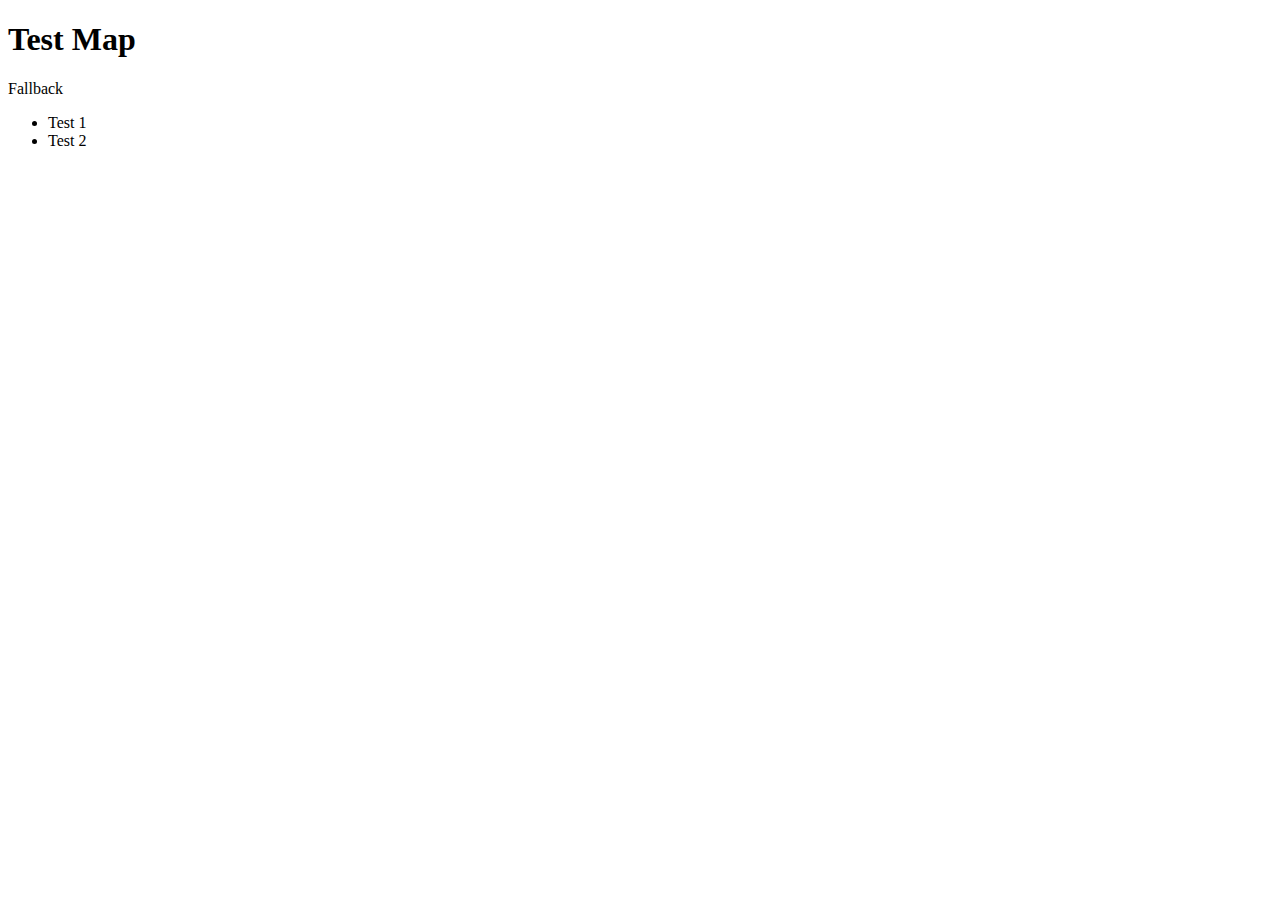
==== HTML/index.html @ e9756e53 "hosting to github pages" ====
<!DOCTYPE html>
<html>
<head>
    <meta charset="UTF-8">
    <title>D3.js Map Example</title>
    <script src="../Resources/jquery-ui-1.12.1/external/jquery/jquery.js"></script>
    <script src="../Resources/jquery-ui-1.12.1/jquery-ui.min.js"></script>
    <script src="../Resources/D3/d3.min.js"></script>
    <script src="../JS/example.js"></script>
    <script src="../JS/svg.js"></script>
    <link rel="stylesheet" href="../CSS/index.css" />
</head>
<body>
    <div id="Att1">
        <h1>Test Map</h1>
        <div id="map-test">
            <object class="fit" type="image/svg+xml" data="../Resources/Images/usaTerritories2High.svg">Fallback</object>
        </div>
    </div>
    <div tabindex="0">
        <nav id="context">
            <ul>
                <li>Test 1</li>
                <li>Test 2</li>
            </ul>
        </nav>
    </div>
</body>
</html>
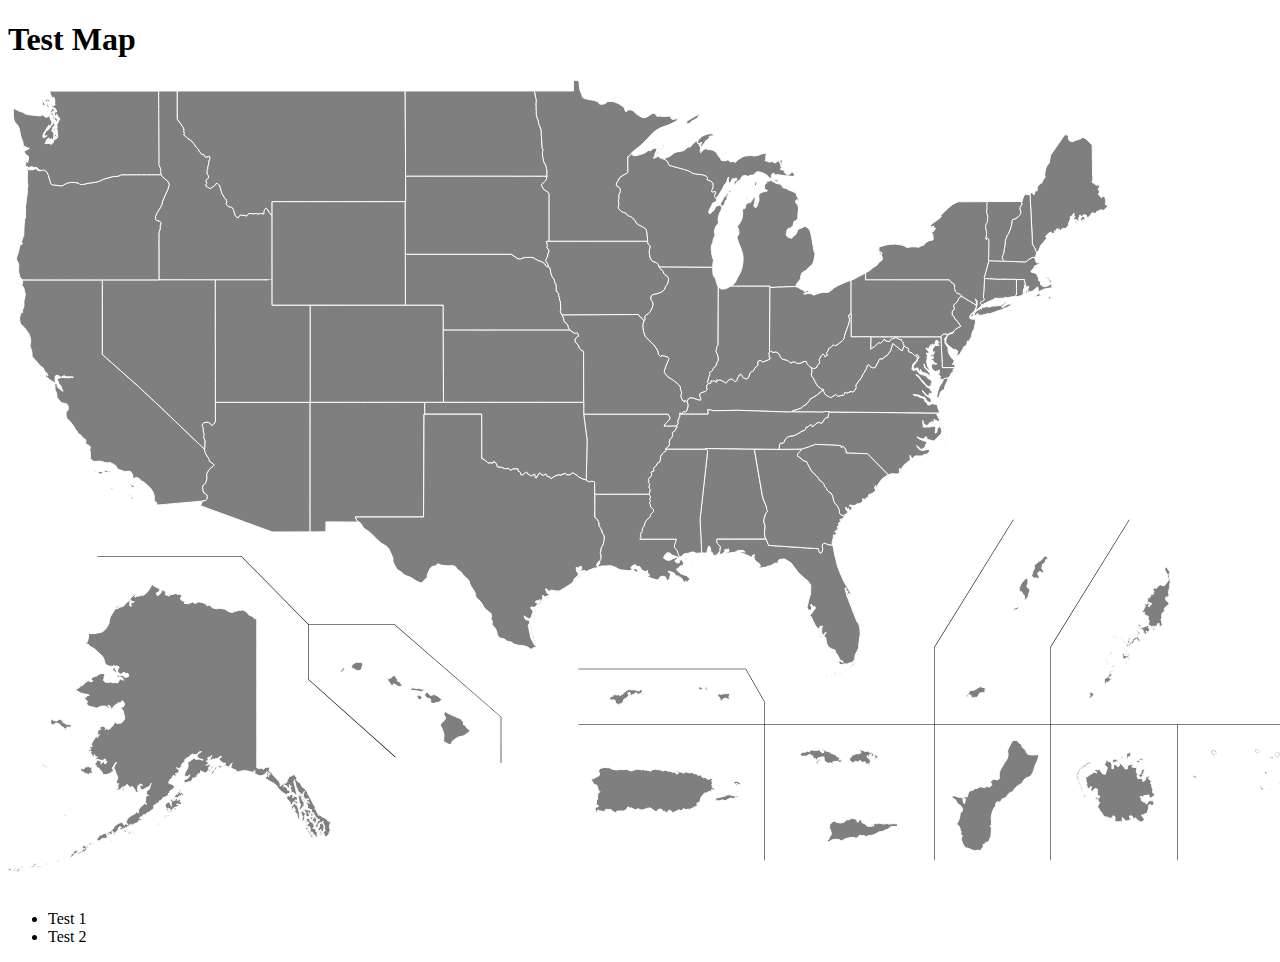
==== commit 8cf175d5: "Merge branch 'Dev' into Useable" ====
--- a/HTML/index.html
+++ b/HTML/index.html
@@ -6,15 +6,15 @@
     <script src="../Resources/jquery-ui-1.12.1/external/jquery/jquery.js"></script>
     <script src="../Resources/jquery-ui-1.12.1/jquery-ui.min.js"></script>
     <script src="../Resources/D3/d3.min.js"></script>
+    <script src="../JS/svg.js"></script>
     <script src="../JS/example.js"></script>
-    <script src="../JS/svg.js"></script>
     <link rel="stylesheet" href="../CSS/index.css" />
 </head>
 <body>
     <div id="Att1">
         <h1>Test Map</h1>
         <div id="map-test">
-            <object class="fit" type="image/svg+xml" data="../Resources/Images/usaTerritories2High.svg">Fallback</object>
+            <embed class="fit" type="image/svg+xml" src="../Resources/Images/usaTerritories2High.svg" />
         </div>
     </div>
     <div tabindex="0">
--- a/CSS/index.css
+++ b/CSS/index.css
@@ -0,0 +1,8 @@
+#Att1 {
+    min-width: fit-content;
+    min-height: fit-content;
+}
+#Att1 .fit {
+    width: 100vw;
+    height: 90vh;
+}
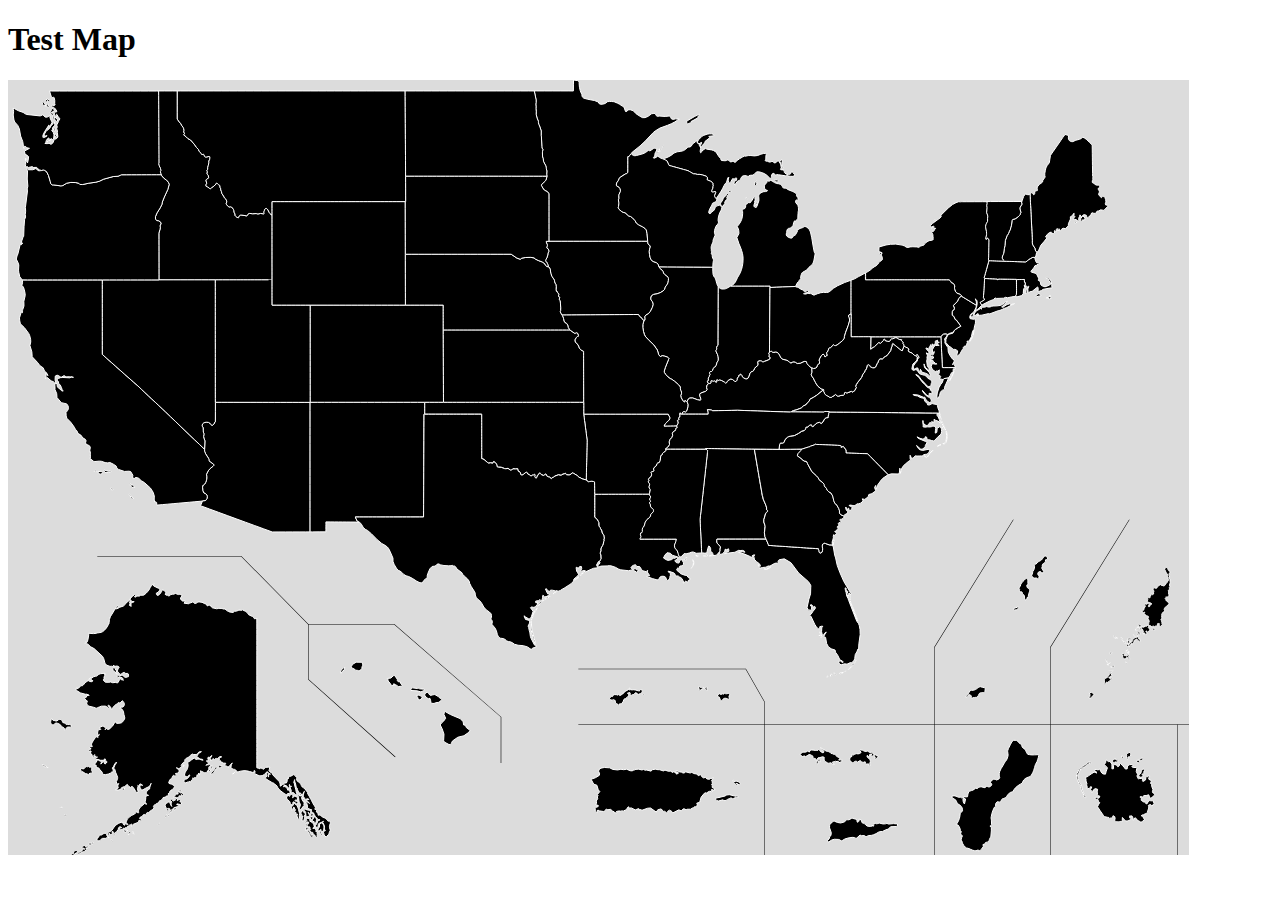
==== commit bcd0de8a: "Moved index.html into html folder" ====
--- a/HTML/index.html
+++ b/HTML/index.html
@@ -7,23 +7,17 @@
     <script src="../Resources/jquery-ui-1.12.1/jquery-ui.min.js"></script>
     <script src="../Resources/D3/d3.min.js"></script>
     <script src="../JS/svg.js"></script>
+    <script src="../JS/svg.js"></script>
     <script src="../JS/example.js"></script>
     <link rel="stylesheet" href="../CSS/index.css" />
 </head>
 <body>
     <div id="Att1">
-        <h1>Test Map</h1>
+        <h1 id="title">Test Map</h1>
         <div id="map-test">
-            <embed class="fit" type="image/svg+xml" src="../Resources/Images/usaTerritories2High.svg" />
+            <object class="fit" type="image/svg+xml" data="../Resources/Images/usaTerritories2High.svg">Fallback</object>
         </div>
-    </div>
-    <div tabindex="0">
-        <nav id="context">
-            <ul>
-                <li>Test 1</li>
-                <li>Test 2</li>
-            </ul>
-        </nav>
+        <div id="context"><span class="data"></span></div>
     </div>
 </body>
 </html>--- a/CSS/index.css
+++ b/CSS/index.css
@@ -2,7 +2,29 @@
     min-width: fit-content;
     min-height: fit-content;
 }
-#Att1 .fit {
-    width: 100vw;
-    height: 90vh;
+
+#Att1, #map-test, .fit {
+    width: calc(95vw - 35px);
+    height: calc(90vh - 35px);
 }
+
+#context {
+    display: none;
+    position: absolute;
+    top: 0px;
+    left: 0px;
+    z-index: 1;
+    background-color: darkgrey;
+    border-radius: 3px;
+    padding: 10px;
+    font-family: arial;
+}
+
+.data {
+    font-weight: bolder;
+    color: whitesmoke;
+}
+
+.fit {
+    background-color: gainsboro;
+}
